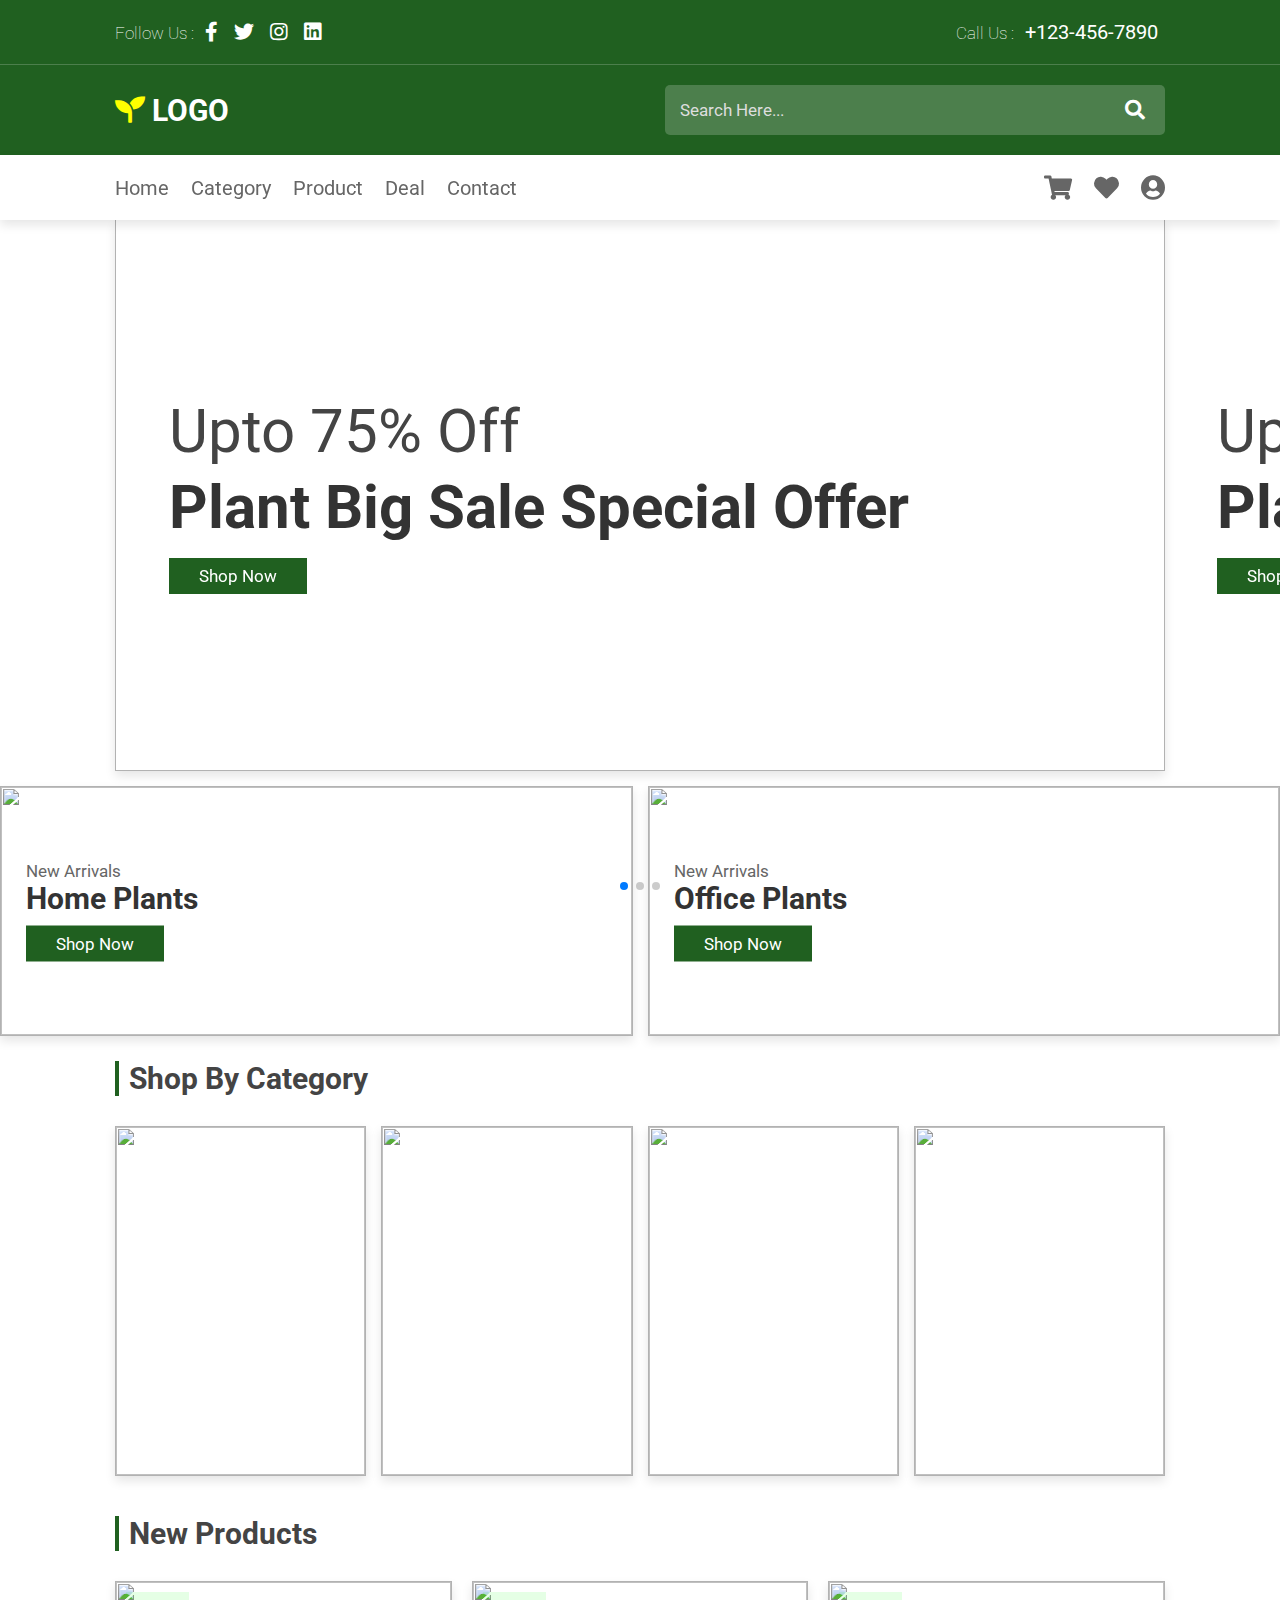
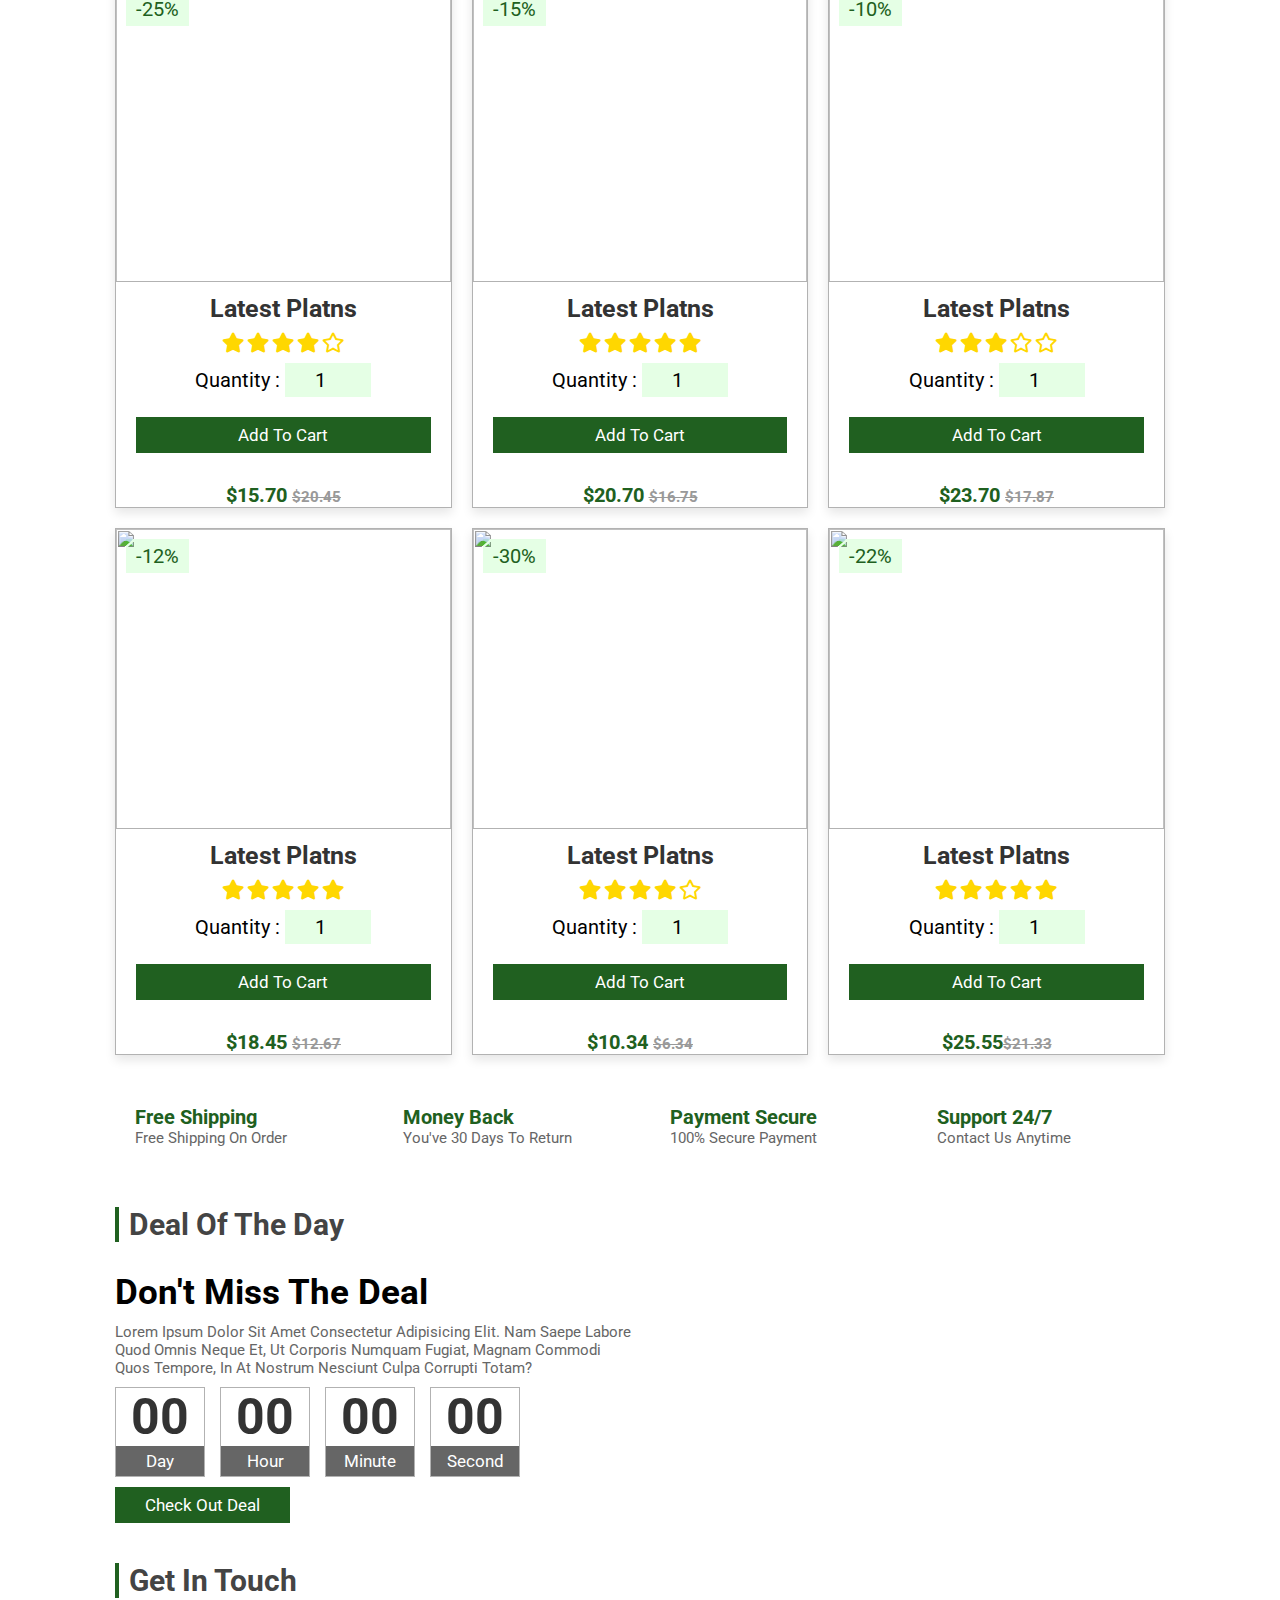
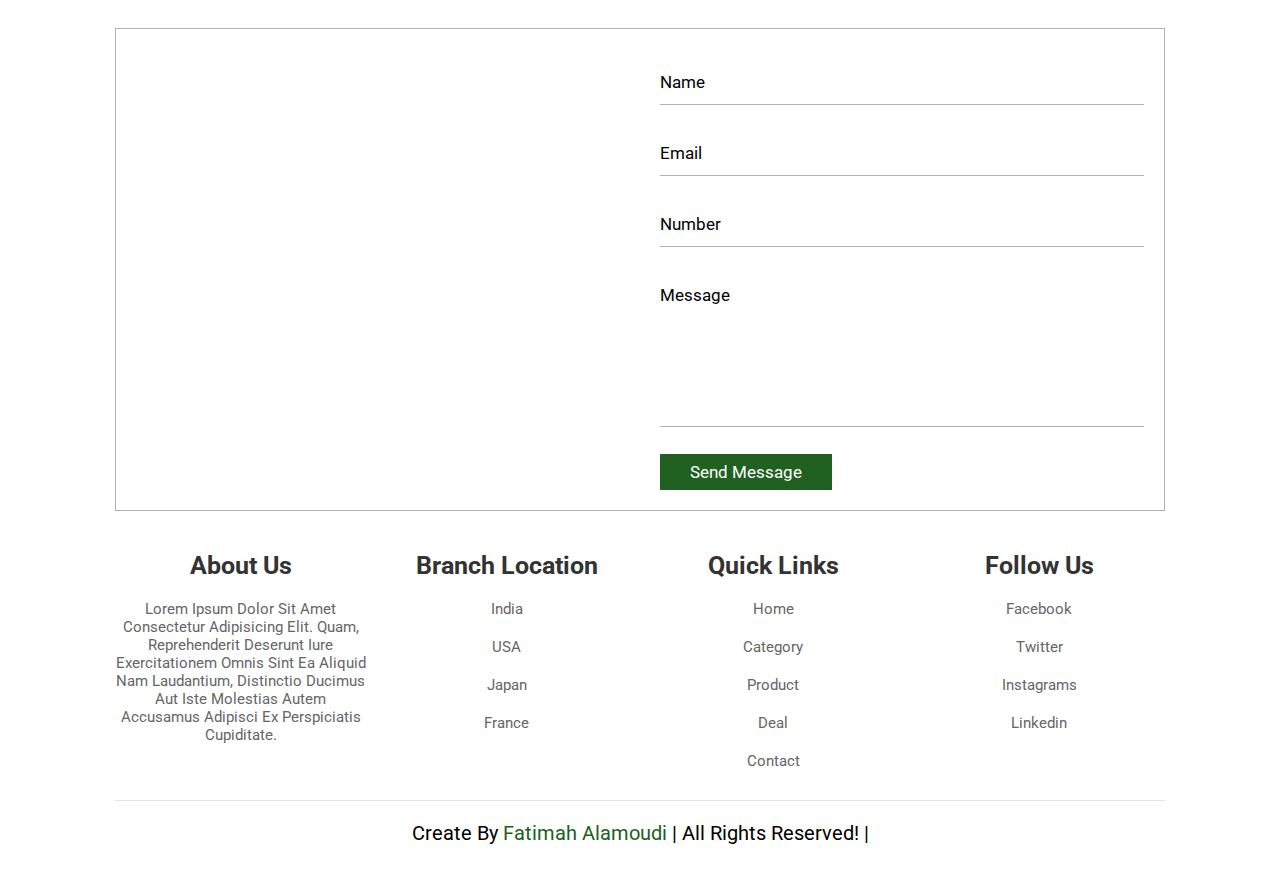
==== plant.html @ 4f2a258a "Add files via upload" ====
<!DOCTYPE html>
<html lang="en">
<head>
    <meta charset="UTF-8">
    <meta http-equiv="X-UA-Compatible" content="IE=edge">
    <meta name="viewport" content="width=device-width, initial-scale=1.0">
    <title>Plant Selling Website</title>
    <link rel="stylesheet" href="https://unpkg.com/swiper/swiper-bundle.min.css"
    />
    <link rel="stylesheet"  href="https://cdnjs.cloudflare.com/ajax/libs/font-awesome/5.15.4/css/all.min.css"/>
    <link rel="stylesheet" href="style.css">
</head>
<body>
  
<!--header section starts-->
    
<header>
    <div class="header-1">
        <div class="share">
            <span>follow us : </span>
            <a href="#" class="fab fa-facebook-f"></a>
            <a href="#" class="fab fa-twitter"></a>
            <a href="#" class="fab fa-instagram"></a>
            <a href="#" class="fab fa-linkedin"></a>

        </div>

        <div class="call">
            <span>call us : </span>
            <a href="#">+123-456-7890</a>
        </div>
    </div>

    <div class="header-2">
        <a href="#" class="logo"> <i class="fas fa-seedling"></i> LOGO </a>
    <form action="" class="search-bar-container">
        <input type="search" id="search-bar" placeholder="search here... ">
        <label for="search-bar" class="fas fa-search"></label>
    </form>
    </div>

    <div class="header-3">
        <div id="menu-bar" class="fas fa-bars"></div>
        <nav class="navbar">
            <a href="#home">home</a>
            <a href="#category">category</a>
            <a href="#product">product</a>
            <a href="#deal">deal</a>
            <a href="#contact">contact</a>
        </nav>

        <div class="icons">
            <a href="#" class="fas fa-shopping-cart"></a>
            <a href="#" class="fas fa-heart"></a>
            <a href="#" class="fas fa-user-circle"></a>
        </div>
    </div>
</header>


<!--header section ends-->

<!--home section starts-->
<section class="home" id="home">
    <div class="swiper-container home-slider">
        <div class="swiper-wrapper">
            <div class="swiper-slide">
                <div class="box" style="background: url(Images/slider2.jpg);">
                    <div class="content">
                        <span>upto 75% off</span>
                        <h3>Plant big sale special offer</h3>
                        <a href="#" class="btn">shop now</a>
                    </div>
                </div>
            </div>

            <div class="swiper-slide">
                <div class="box" style="background: url(Images/slider3.jpg);">
                    <div class="content">
                        <span>upto 45% off</span>
                        <h3>Plant make people happy</h3>
                        <a href="#" class="btn">shop now</a>
                    </div>
                </div>
            </div>

            <div class="swiper-slide">
                <div class="box" style="background: url(Images/slider1.jpg);">
                    <div class="content">
                        <span>upto 30% off</span>
                        <h3>decorate your home now</h3>
                        <a href="#" class="btn">shop now</a>
                    </div>
                </div>
            </div>
        </div>
        <div class="swiper-pagination"></div>    </div>
</section>

<!--home section ends-->

<!--banner section starts-->

<div class="banner-container">
    <div class="banner">
        <img src="Images/indoorLeave.jpg" alt="">
        <div class="content">
            <span>new arrivals</span>
            <h3>home plants</h3>
            <a href="#" class="btn">shop now</a>
        </div>
    </div>

    <div class="banner">
        <img src="Images/cactus.jpg" alt="">
        <div class="content">
            <span>new arrivals</span>
            <h3>office plants</h3>
            <a href="#" class="btn">shop now</a>
        </div>
    </div>

    
</div>

<!--banner section ends-->


<!--category section starts-->
<section class="category" id="category">
    <h1 class="heading">shop by category</h1>
    <div class="box-container">
    <div class="box">
        <img src="Images/cactus.jpg" alt="">
        <div class="content">
            <h3>cactus</h3>
            <a href="#" class="btn">shop now</a>
        </div>
    </div>

    <div class="box">
        <img src="Images/succulent.jpg" alt="">
        <div class="content">
            <h3>succulent</h3>
            <a href="#" class="btn">shop now</a>
        </div>
    </div>

    <div class="box">
        <img src="Images/outdoorLeaves.jpg" alt="">
        <div class="content">
            <h3>outdoor plants</h3>
            <a href="#" class="btn">shop now</a>
        </div>
    </div>

    <div class="box">
        <img src="Images/indoorLeave.jpg" alt="">
        <div class="content">
            <h3>indoor plants</h3>
            <a href="#" class="btn">shop now</a>
        </div>
    </div>
    </div>
</section>

<!--category section ends-->

<!--product section starts-->
<section class="product" id="product">
    <h1 class="heading">new products</h1>
    <div class="box-container">
        <div class="box">
            <span class="discount">-25%</span>
            <div class="icons">
                <a href="#" class="fas fa-heart"></a>
                <a href="#" class="fas fa-share"></a>
                <a href="#" class="fas fa-eye"></a>
            </div>
            <img src="Images/indoorLeave1.jpg" alt="">
            <h3>latest platns</h2>
                <div class="stars">
                    <i class="fas fa-star"></i>
                    <i class="fas fa-star"></i>
                    <i class="fas fa-star"></i>
                    <i class="fas fa-star"></i>
                    <i class="far fa-star"></i>
                </div>
                <div class="quantity">
                    <span>quantity : </span>
                    <input type="number" min="1" max="100" value="1">
                    <a href="#" class="btn">add to cart</a>
                </div>
                <div class="price">$15.70 <span>$20.45</span></div>
        </div>

        <div class="box">
            <span class="discount">-15%</span>
            <div class="icons">
                <a href="#" class="fas fa-heart"></a>
                <a href="#" class="fas fa-share"></a>
                <a href="#" class="fas fa-eye"></a>
            </div>
            <img src="Images/leaves.jpg" alt="">
            <h3>latest platns</h2>
                <div class="stars">
                    <i class="fas fa-star"></i>
                    <i class="fas fa-star"></i>
                    <i class="fas fa-star"></i>
                    <i class="fas fa-star"></i>
                    <i class="fas fa-star"></i>
                </div>
                <div class="quantity">
                    <span>quantity : </span>
                    <input type="number" min="1" max="100" value="1">
                    <a href="#" class="btn">add to cart</a>
                </div>
                <div class="price">$20.70 <span>$16.75</span></div>
        </div>

        <div class="box">
            <span class="discount">-10%</span>
            <div class="icons">
                <a href="#" class="fas fa-heart"></a>
                <a href="#" class="fas fa-share"></a>
                <a href="#" class="fas fa-eye"></a>
            </div>
            <img src="Images/leaf.jpg" alt="">
            <h3>latest platns</h2>
                <div class="stars">
                    <i class="fas fa-star"></i>
                    <i class="fas fa-star"></i>
                    <i class="fas fa-star"></i>
                    <i class="far fa-star"></i>
                    <i class="far fa-star"></i>
                </div>
                <div class="quantity">
                    <span>quantity : </span>
                    <input type="number" min="1" max="100" value="1">
                    <a href="#" class="btn">add to cart</a>
                </div>
                <div class="price">$23.70 <span>$17.87</span></div>
        </div>

        <div class="box">
            <span class="discount">-12%</span>
            <div class="icons">
                <a href="#" class="fas fa-heart"></a>
                <a href="#" class="fas fa-share"></a>
                <a href="#" class="fas fa-eye"></a>
            </div>
            <img src="Images/outdoorLeaves3.jpg" alt="">
            <h3>latest platns</h2>
                <div class="stars">
                    <i class="fas fa-star"></i>
                    <i class="fas fa-star"></i>
                    <i class="fas fa-star"></i>
                    <i class="fas fa-star"></i>
                    <i class="fas fa-star"></i>
                </div>
                <div class="quantity">
                    <span>quantity : </span>
                    <input type="number" min="1" max="100" value="1">
                    <a href="#" class="btn">add to cart</a>
                </div>
                <div class="price">$18.45 <span>$12.67</span></div>
        </div>

        <div class="box">
            <span class="discount">-30%</span>
            <div class="icons">
                <a href="#" class="fas fa-heart"></a>
                <a href="#" class="fas fa-share"></a>
                <a href="#" class="fas fa-eye"></a>
            </div>
            <img src="Images/autumnLeaves.jpg" alt="">
            <h3>latest platns</h2>
                <div class="stars">
                    <i class="fas fa-star"></i>
                    <i class="fas fa-star"></i>
                    <i class="fas fa-star"></i>
                    <i class="fas fa-star"></i>
                    <i class="far fa-star"></i>
                </div>
                <div class="quantity">
                    <span>quantity : </span>
                    <input type="number" min="1" max="100" value="1">
                    <a href="#" class="btn">add to cart</a>
                </div>
                <div class="price">$10.34 <span>$6.34</span></div>
        </div>

        <div class="box">
            <span class="discount">-22%</span>
            <div class="icons">
                <a href="#" class="fas fa-heart"></a>
                <a href="#" class="fas fa-share"></a>
                <a href="#" class="fas fa-eye"></a>
            </div>
            <img src="Images/blossom.jpg" alt="">
            <h3>latest platns</h2>
                <div class="stars">
                    <i class="fas fa-star"></i>
                    <i class="fas fa-star"></i>
                    <i class="fas fa-star"></i>
                    <i class="fas fa-star"></i>
                    <i class="fas fa-star"></i>
                </div>
                <div class="quantity">
                    <span>quantity : </span>
                    <input type="number" min="1" max="100" value="1">
                    <a href="#" class="btn">add to cart</a>
                </div>
                <div class="price">$25.55<span>$21.33</span></div>
        </div>
    </div>


</section>

<!--product section ends-->

<!--icons section starts-->

<section class="icons-container">
    <div class="icon">
        <img src="Images/icon1.png" alt="">
        <div class="content">
            <h3>free shipping</h3>
            <p>free shipping on order</p>
        </div>
    </div>

    <div class="icon">
        <img src="Images/icon2.png" alt="">
        <div class="content">
            <h3>Money Back</h3>
            <p>You've 30 days to return</p>
        </div>
    </div>

    <div class="icon">
        <img src="Images/icon3.png" alt="">
        <div class="content">
            <h3>payment secure</h3>
            <p>100% secure payment</p>
        </div>
    </div>

    <div class="icon">
        <img src="Images/icon4.png" alt="">
        <div class="content">
            <h3>support 24/7</h3>
            <p>contact us anytime</p>
        </div>
    </div>
</section>

<!--icons section ends-->

<!--deal section starts-->

<section class="deal" id="deal">
    <h1 class="heading">
        deal of the day
    </h1>
    <div class="row">
        <div class="content">
            <h3 class="title">don't miss the deal</h3>
            <p>Lorem ipsum dolor sit amet consectetur adipisicing elit. Nam saepe labore quod omnis neque et, ut corporis numquam fugiat, magnam commodi quos tempore, in at nostrum nesciunt culpa corrupti totam?</p>
            <div class="count-down">
                <div class="box">
                    <h3 id="day">00</h3>
                    <span>day</span>
                </div>
                <div class="box">
                    <h3 id="hour">00</h3>
                    <span>hour</span>
                </div>
                <div class="box">
                    <h3 id="minute">00</h3>
                    <span>minute</span>
                </div>
                <div class="box">
                    <h3 id="second">00</h3>
                    <span>second</span>
                </div>
            </div>
            <a href="#" class="btn">check out deal</a>
        </div>
        <div class="image">
            <img src="Images/pottedPlant.jpg" alt="">
        </div>
    </div>
</section>
<!--deal section ends-->

<!--contact section starts-->
    <section class="contact" id="contact">
        <h1 class="heading">get in touch</h1>
        <div class="row">
            <iframe class="map" src="https://www.google.com/maps/embed?pb=!1m18!1m12!1m3!1d3625.110865236779!2d46.64585681404447!3d24.688715358201883!2m3!1f0!2f0!3f0!3m2!1i1024!2i768!4f13.1!3m3!1m2!1s0x3e2f1ce644fefc4d%3A0x4cae716cb5d4f1de!2sFlower%20shop%20and%20gift!5e0!3m2!1sen!2ssa!4v1628683797203!5m2!1sen!2ssa" width="600" height="450" style="border:0;" allowfullscreen="" loading="lazy"></iframe>
    <form action="">
            <div class="inputBox">
                <input type="text" required>
                <label>name</label>
            </div>

            <div class="inputBox">
                <input type="email" required>
                <label>email</label>
            </div>

            <div class="inputBox">
                <input type="number" required>
                <label>number</label>
            </div>
            <div class="inputBox">
                <textarea required name="" id="" cols="30" rows="10"></textarea>
                <label>message</label>
            </div>
            <input type="submit" value="send message" class="btn">
        </div>
    </form>
    </section>
<!--contact section ends-->

<!--footer section starts-->

<section class="footer">
    <div class="box-container">
        <div class="box">
            <h3>about us</h3>
            <p>Lorem ipsum dolor sit amet consectetur adipisicing elit. Quam, reprehenderit deserunt iure exercitationem omnis sint ea aliquid nam laudantium, distinctio ducimus aut iste molestias autem accusamus adipisci ex perspiciatis cupiditate.</p>
        </div>

        <div class="box">
            <h3>branch location</h3>
            <a href="#">india</a>
            <a href="#">USA</a>
            <a href="#">japan</a>
            <a href="#">france</a>
        </div>

        <div class="box">
            <h3>quick links</h3>
            <a href="#home">home</a>
            <a href="#category">category</a>
            <a href="#product">product</a>
            <a href="#deal">deal</a>
            <a href="#contact">contact</a>
        </div>

        <div class="box">
            <h3>follow us</h3>
            <a href="#">facebook</a>
            <a href="#">twitter</a>
            <a href="#">instagrams</a>
            <a href="#">linkedin</a>
        </div>
    </div>
    <h1 class="credit">create by <span>Fatimah Alamoudi</span> | all rights reserved! | </h1>
</section>
<!--footer section ends-->

<!--scroll top button-->
<a href="#home" class="scroll-top fas fa-angle-up"></a>

<script src="https://unpkg.com/swiper/swiper-bundle.min.js"></script>
<script src="script.js"></script>
</body>
</html>
---- style.css ----
@import url('https://fonts.googleapis.com/css2?family=Roboto:wght@100;300;400;500;700&display=swap');


:root{
    --green:  #206020; 
}
*{
    font-family: 'Roboto' , sans-serif;
    margin: 0;
    padding: 0;
    box-sizing: border-box;
    text-transform: capitalize;
    outline: none;
    border: none;
    text-decoration: none;
    transition: all .2s linear;
}

*::selection{
    background: var(--green);
    color: #fff;
}

html{
    font-size: 62.5%;
    overflow-x: hidden;
    scroll-behavior: smooth;
    scroll-padding-top: 7rem;  
}

section{
    padding: 1.5rem 9%; 
}

.heading{
    font-size: 3rem;
    color: #444;
    padding-left: 1rem;
    border-left: .4rem solid var(--green);
    margin-top: 1rem;
    margin-bottom: 3rem;

}

.btn{
    display: inline-block;
    margin-top: 1rem;
    padding: .8rem 3rem;
    background: var(--green);
    color: #fff;
    font-size: 1.7rem;
    cursor: pointer;
}

.htn:hover{
    background: #333;
}

.header-1, .header-2, .header-3{
    display: flex;
    align-items: center;
    justify-content: space-between;
    padding: 2rem 9%;
    background: var(--green);
}

.header-1{
    border-bottom: .1rem solid rgba(255,255,255,.2);
}

.header-3{
    background: #fff;
    box-shadow: 0 .5rem 1rem rgba(0,0,0,.1);
    position: relative;
    z-index: 10000;
}

.header-1 span{
    font-weight: lighter;
    color: #fff;
    font-size: 1.7rem;
}

.header-1 a{
    padding: 0 .7rem;
    color: #fff;
    font-size: 2rem;
}


.header-1 a:hover{
    color: yellow;
}

.header-2 .logo{
    font-weight: bolder;
    font-size: 3rem;
    color: #fff;
}

.header-2 .logo i{
    color: yellow;
}

.header-2 .search-bar-container{
    display: flex;
    align-items: center;
    width: 50rem;
    padding: 1.5rem;
    background: rgba(255,255,255,.2);
    border-radius: .5rem;
}

.header-2 .search-bar-container #search-bar{
   width: 100%;
   background: none;
   text-transform: none;
   color: #fff;
   font-size: 1.7rem; 
}

.header-2 .search-bar-container #search-bar::placeholder{
    text-transform: capitalize;
    color: #ddd;
}

.header-2 .search-bar-container label{
    color: #fff;
    cursor: pointer;
    font-size: 2rem;
    padding: 0 .5rem;
}

.header-2 .search-bar-container label:hover{
    color:yellow;
}

.header-3 .navbar a{
    color: #666;
    font-size: 2rem;
    margin-right: 2rem;

}

.header-3 .icons a{
    color: #666;
    font-size: 2.5rem;
    margin-left: 2rem;  
}

.header-3 a:hover{
    color: var(--green);
}

#menu-bar{
    font-size: 3rem;
    color: #666;
    border: .1rem solid #666;
    border-radius: .5rem;
    padding: .5rem 1.5rem;
    cursor: pointer;
    display: none;
}

.header-3.active{
    position: fixed;
    top: 0;
    left: 0;
    right: 0;
}

.home{
    padding-top: 0;
}

.home .home-slider{
    box-shadow: 0 .5rem 1rem rgba(0,0,0,.1);
    border: .1rem solid rgba(0,0,0,.3);
    border-top: 0;
}

.home .home-slider .box{
    background-size: cover !important;
    background-position: center m !important;
    min-height: 55rem;
    position: relative;
}

.home .home-slider .box .content{
    position: absolute;
    top: 50%;
    left: 5%;
    transform: translateY(-50%);
    min-width: 50rem;
}

.home .home-slider .box .content span{
   font-size: 6rem;
   color: #444; 
}

.home .home-slider .box .content h3{
    font-size: 6rem;
    color: #333;
    padding: .5rem 0;
}

.banner-container{
    display: flex;
    flex-wrap: wrap;
    gap: 1.5rem;
}

.banner-container .banner{
    flex: 1 1 40rem;
    height: 25rem;
    border: .1rem solid rgba(0,0,0,.3);
    box-shadow: 0 .5rem 1rem rgba(0,0,0,.1);
    overflow: hidden;
    position: relative;
}

.banner-container .banner .content{
    position: absolute;
    top: 50%;
    left: 4%;
    transform: translateY(-50%);
}

.banner-container .banner img{
    height: 100%;
    width: 100%;
    object-fit: cover;
}

.banner-container .banner .content span{
    color: #666;
    font-size: 1.7rem;

}

.banner-container .banner .content h3{
    color: #333;
    font-size: 3rem;
}

.banner-container .banner:hover img{
    transform: scale(1.2);
}

.category .box-container{
    display: flex;
    flex-wrap: wrap;
    gap: 1.5rem;
}

.category .box-container .box{
    position: relative;
    flex: 1 1 23rem;
    height: 35rem;
    overflow: hidden;
    border: .1rem solid rgba(0,0,0,.3);
    box-shadow: 0 .5rem 1rem rgba(0,0,0,.1);

} 

.category .box-container .box img{
    height: 100%;
    width: 100%;
    object-fit: cover;
}

.category .box-container .box .content{
    position: absolute;
    bottom: .5.5rem;
    background: #fff;
    border-top: .1rem solid rgba(0,0,0,.3);
    text-align: center;
    padding: .5rem 0;
    width: 100%;
}

.category .box-container .box:hover .content{
    bottom: 0;
}

.category .box-container .box .content h3{
    color: #333;
    font-size: 2.5rem;
    padding: .5rem 0;
}

.category .box-container .box .content .btn{
    margin-bottom: 1.3rem;
}

.product .box-container{
    display: flex;
    flex-wrap: wrap;
    gap: 2rem;
}

.product .box-container .box{
    flex: 1 1 30rem;
    border: .1rem solid rgba(0,0,0,.3);
    box-shadow: 0 .5rem 1rem rgba(0,0,0,.1);
    text-align: center;
    position: relative;
    overflow: hidden;
}

.product .box-container .box img{
    height: 30rem;
    width: 100%;
    border-bottom: .1rem solid rgba(0,0,0,.3);
    object-fit: cover;
}

.product .box-container .box .discount{
    position: absolute;
    top: 1rem;
    left: 1rem;
    background: rgba(0,255,0,.1);
    color: var(--green);
    font-size: 2rem;
    padding: .5rem 1rem;
}


.product .box-container .box .icons{
    position: absolute;
    top: 1rem;
    right: -8rem;
    display: flex;
    flex-flow: column;
    background: #fff;
    border-radius: 5rem;
    padding: .5rem;
    box-shadow: 0 .5rem 1rem rgba(0,0,0,.1);
}

.product .box-container .box:hover .icons{
    right: 1rem;
}
.product .box-container .box .icons a{
    height: 4rem;
    width: 4rem;
    line-height: 4rem;
    font-size: 1.5rem;
    color: #333;
    border-radius: 5rem;
    margin: .1rem;

}


.product .box-container .box .icons a:hover{
    color: #fff;
    background: var(--green);
}

.product .box-container .box h3{
    color: #333;
    font-size: 2.5rem;
    padding: 1rem 0; 
 }
 
 .product .box-container .box .stars i{
     color: gold;
     font-size: 2rem;
 }

.product .box-container .box .quantity {
    padding: 1rem 0;
}

.product .box-container .box .quantity span{
    font-size: 2rem;
}

.product .box-container .box .quantity input{
    font-size: 2rem;
    padding: .5rem;
    text-align: center;
    background: rgba(0,255,0,.1);
}

.product .box-container .box .price{
    font-weight: bolder;
    color: var(--green);
    font-size: 2rem;
}

.product .box-container .box .price span{
    text-decoration: line-through;
    color: #999;
    font-size: 1.5rem;
}

.product .box-container .box .btn{
    display: block;
    margin: 2rem;

}

.icons-container{
    display: flex;
    flex-wrap: wrap;
    gap: 2rem;
}

.icons-container .icon{
    padding: 2rem 0;
    display: flex;
    align-items: center;
    flex: 1 1 22rem;
    
}

.icons-container .icon .content{
   padding-left: 2rem; 
}

.icons-container .icon .content h3{
    font-size: 2rem;
    color: var(--green);
}

.icons-container .icon .content p{
    font-size: 1.5rem;
    color: #666;
}

.deal .row{
    display: flex;
    flex-wrap: wrap;
    gap: 1.5rem;
    align-items: center;
    
}

.deal .row .image{
    flex: 1 1 40rem;  
}

.deal .row .image img{
    width: 100%;
}

.deal .row .content{
    flex: 1 1 40rem;
}

.deal .row .content .title{
    font-size: 3.5rem;
}

.deal .row .content p{
    font-size: 1.5rem;
    color: #666;
    padding: 1rem 0;
}


.deal .row .content .count-down{
    display: flex;
    flex-wrap: wrap;
    gap: 1.5rem;
}

.deal .row .content .count-down .box{
    width: 9rem;
    text-align: center;
    border: .1rem solid rgba(0,0,0,.3);
}

.deal .row .content .count-down .box h3{
    font-size: 5rem;
    color: #333;
}

.deal .row .content .count-down .box span{
   font-size: 1.7rem;
   color: #fff;
   display: block;
   background: #666;
   padding: .5rem;
}

.contact .row{
    display: flex;
    flex-wrap: wrap;
    border: .1rem solid rgba(0,0,0,.3);
} 

.contact .row .map{
  width: 100%;
  flex: 1 1 40rem;  
}

.contact .row form{
    padding: 2rem;
    flex: 1 1 40rem;
}

.contact .row form .inputBox{
    position: relative;
}

.contact .row form .inputBox input, .contact .row form .inputBox textarea{
    width: 100%;
    border-bottom: .1rem solid rgba(0,0,0,.3);
    padding: 1rem 0;
    margin : 1.5rem 0;
    font-size: 1.7rem;
    text-transform: none;
    color: #333;
}

.contact .row form .inputBox textarea{
    resize: none;
    height: 15rem;
}

.contact .row form .inputBox input:focus, .contact .row form .inputBox textarea:focus{
    border-color: var(--green);
}

.contact .row form .inputBox label{
    position: absolute;
    top: 2.3rem;
    left: 0;
    font-size: 1.7rem;
}

.contact .row form .inputBox input:focus ~ label,
.contact .row form .inputBox textarea:focus ~ label,
.contact .row form .inputBox input:valid ~ label,
.contact .row form .inputBox textarea:valid ~ label{
    top: .1rem;
    font-size: 1.5rem;
    color: #666;
}

.footer .box-container{
    display: flex;
    flex-wrap: wrap;
    gap: 1.5rem;
    text-align: center;
}

.footer .box-container .box{
    flex: 1 1 21rem;
}

.footer .box-container .box h3{
    color: #333;
    font-size: 2.5rem;
    padding: 1rem 0;
}

.footer .box-container .box p{
    color: #666;
    font-size: 1.5rem;
    padding: 1rem 0;
}

.footer .box-container .box a{
    display: block;
    color: #666;
    font-size: 1.5rem;
    padding: 1rem 0;
}

.footer .credit{
    font-size: 2rem;
    padding: 2rem 1rem;
    margin-top: 2rem;
    border-top: .1rem solid rgba(0,0,0,.1);
    text-align: center;
    font-weight: normal;
}

.footer .credit span{
    color: var(--green);
}

.footer .box-container .box a:hover{
    text-decoration: underline;
    color: var(--green);
}

.scroll-top{
    position: fixed;
    bottom: 7.5rem;
    right: 2rem;
    z-index: 1000;
    font-size: 3.5rem;
    background: rgba(0,255,0,.1);
    color: var(--green);
    border-radius: .5rem;
    border: .1 solid rgba(0,0,0,.1);
    padding: .5rem 1.5rem;
    display: none;
}

.scroll-top:hover{
    background: var(--green);
    color: #fff;

}
body{
    height: 200rem;
}
@media (max-width: 1200px){
    html{
        font-size: 55%;
    }
}

@media (max-width: 991px){
    .header-1, .header-2, .header-3{
        padding: 2rem;
    }

    section{
        padding: 1.5rem;
    }
}

@media (max-width: 768px){
    #menu-bar{
        display: initial;
    }

    .header-3 .navbar{
        position: absolute;
        top: 100%;
        left: 0;
        right: 0;
        background: #eee;
        padding: 1rem 2rem;
        border-top: .1rem solid rgba(0,0,0,.3);
        clip-path: polygon(0 0, 100% 0, 100% 0, 0 0);
    }

    .header-3 .navbar.active{
        clip-path: polygon(0 0, 100% 0, 100% 100%, 0% 100%);
    }

    .header-3 .navbar a{
        display: block;
        margin: 1.5rem 0;
        padding: 1.5rem;
        border-radius: .5rem;
        border: .1rem solid rgba(0,0,0,.3);
        background: #fff;
        text-align: center;
    }

    .header-2{
        flex-flow: column;
    }

    .header-2 .search-bar-container{
        width: 100%;
        margin-top: 2rem;
    }

    .home .home-slider .box{
        background-position: right !important;
        z-index: 0;
    }

    .home .home-slider .box::before{
        content: '';
        position: absolute;
        top: 0;
        left: 0;
        height: 100%;
        width: 100%;
        z-index: -1;
        background: rgba(255,255,255,.7);

    }

    .home .home-slider .box .content h3{
        font-size: 4rem;
    }
}

@media (max-width: 450px){
    html{
        font-size: 50%;
    }

    .header-1{
        display: none;
    }

    .deal .row .content .count-down .box{
        width: 7rem;  
    }

    .deal .row .content .count-down .box h3{
        font-size: 3rem;
        padding: .5rem 0;
    }

    .deal .row .content .count-down .box span{
        font-size: 1.5rem;
    }
}
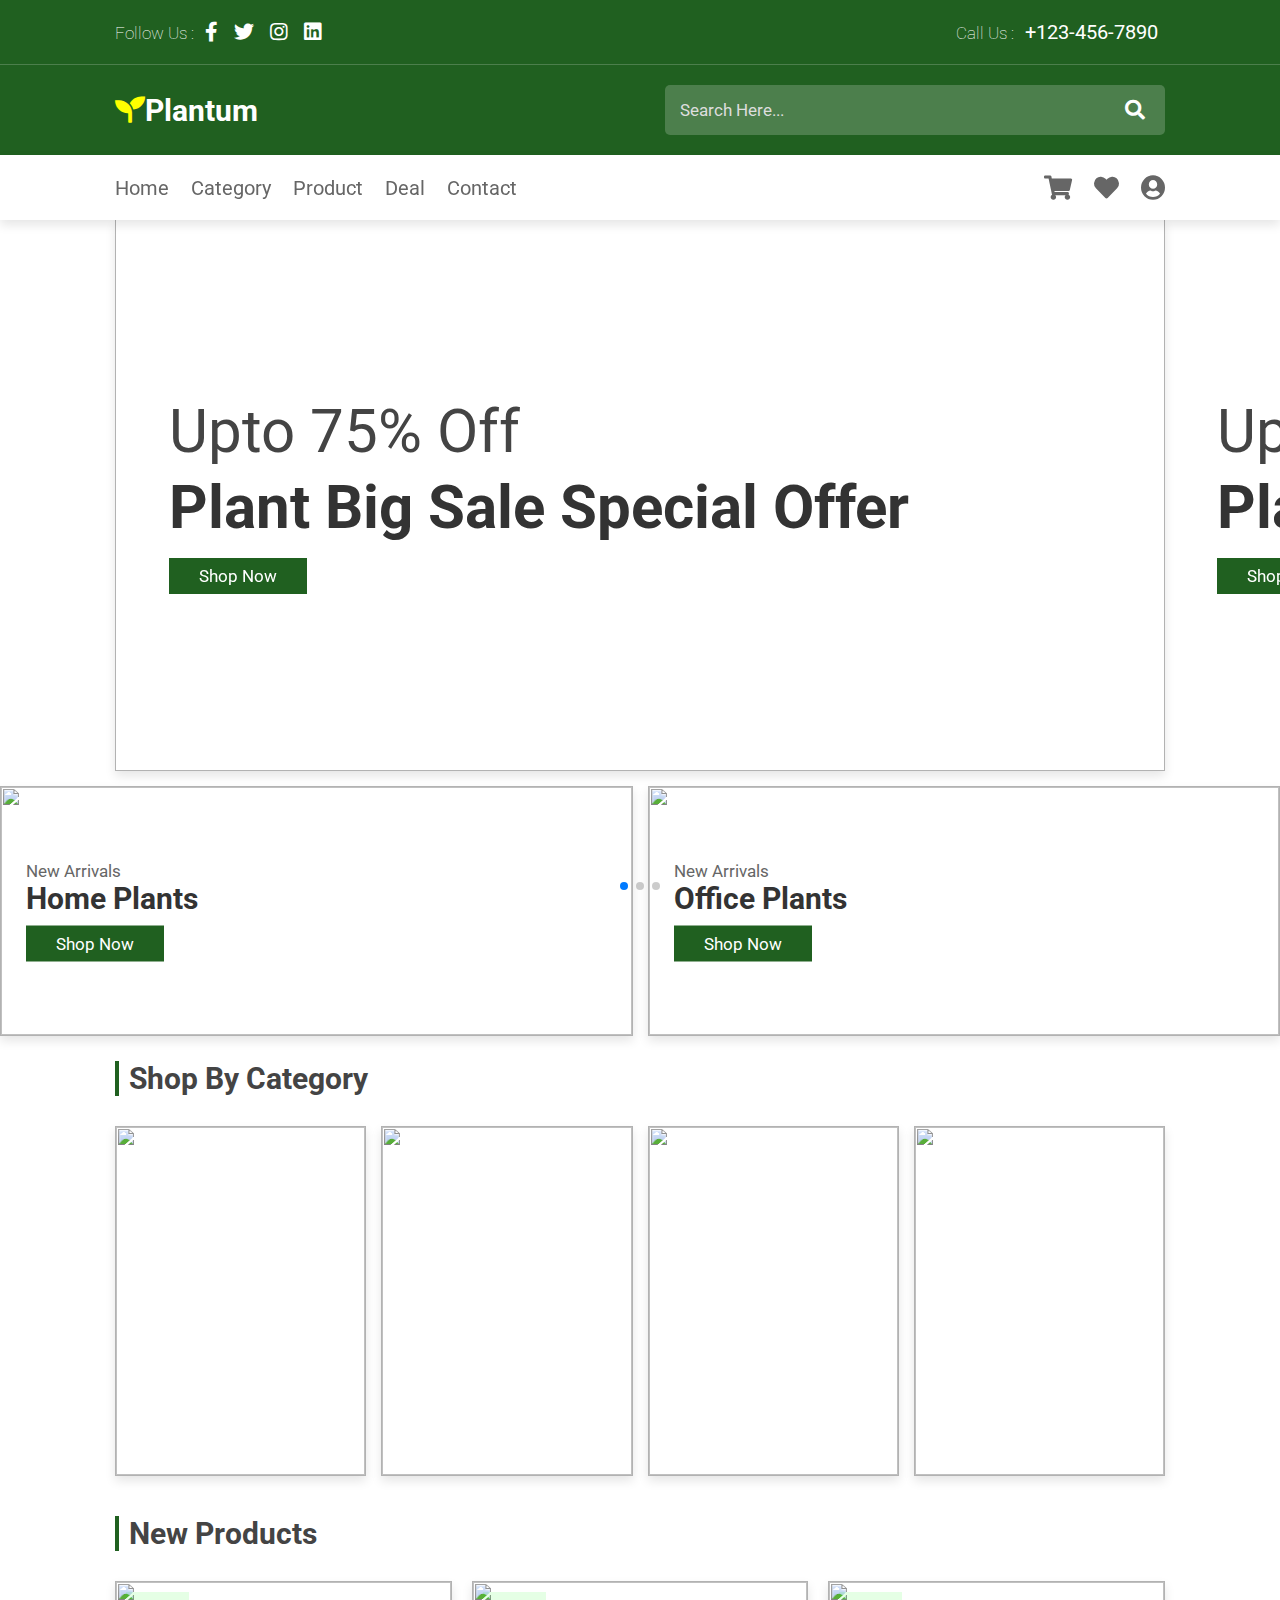
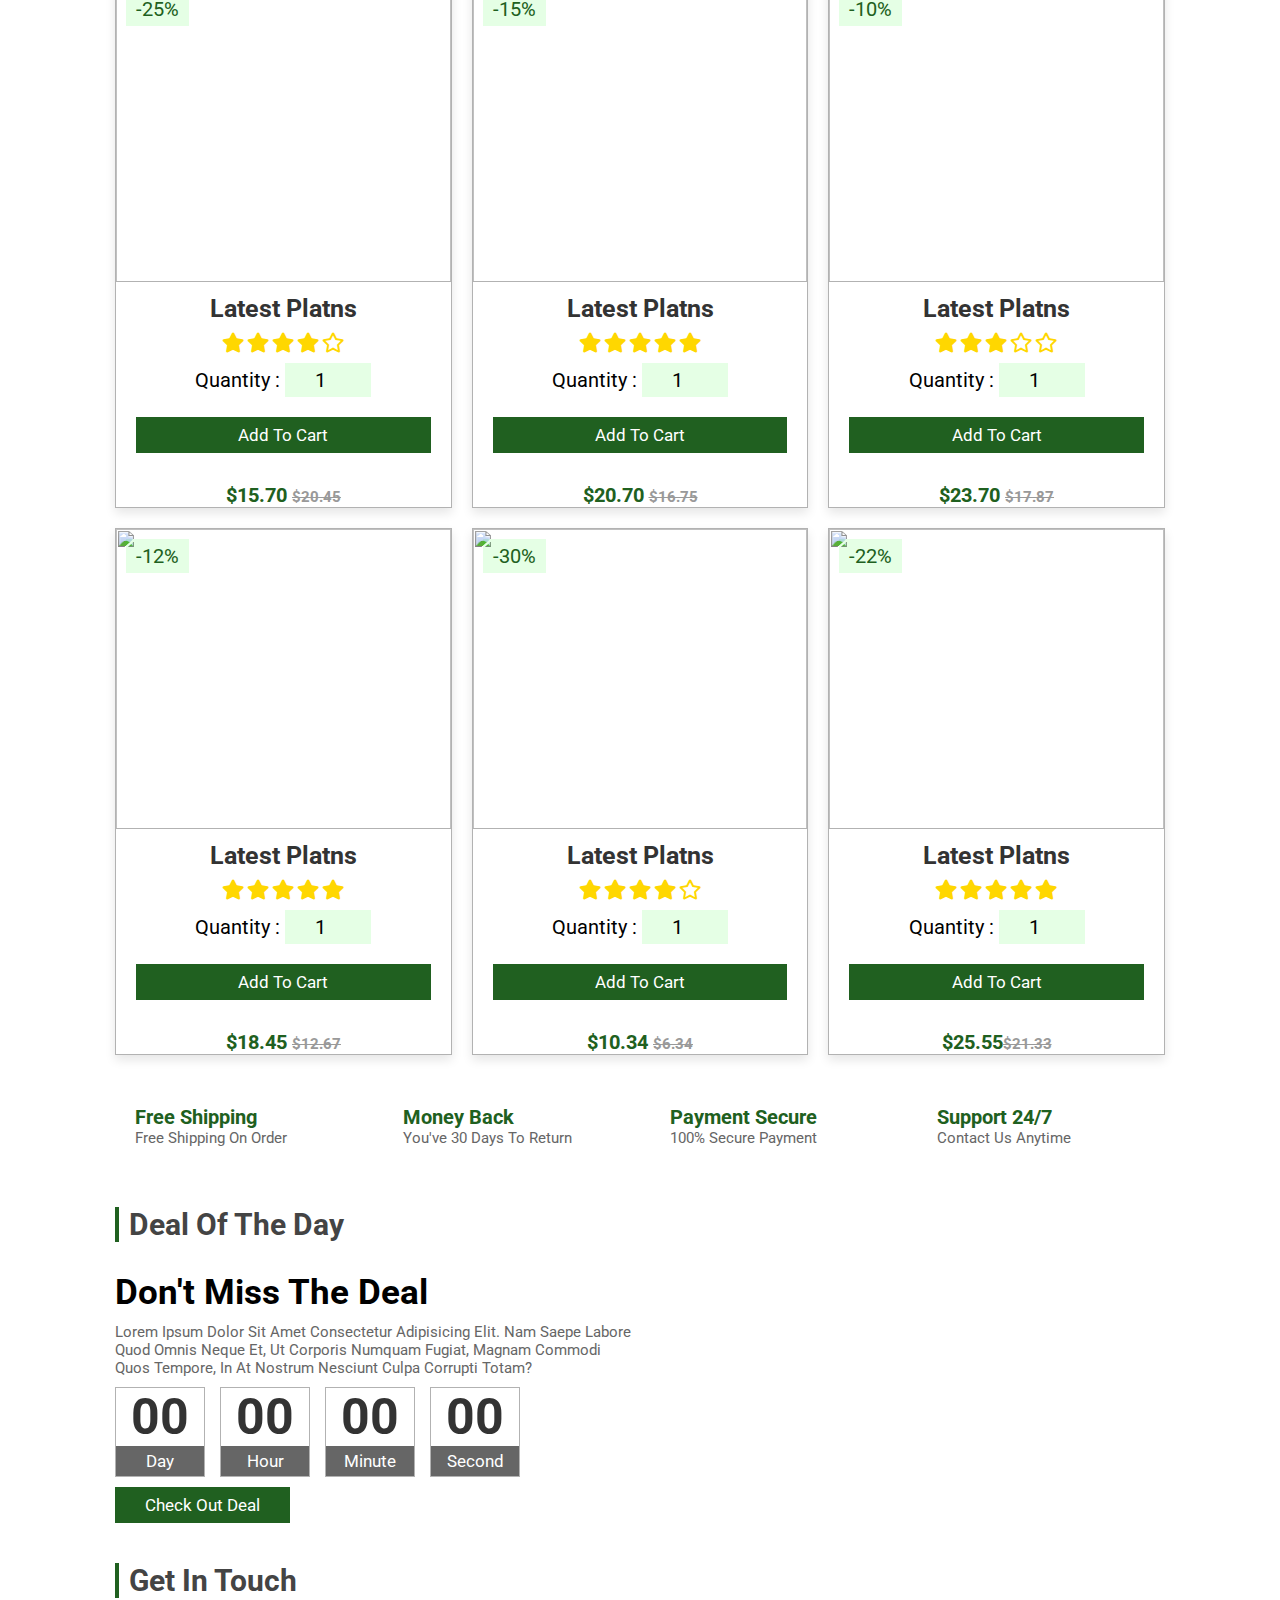
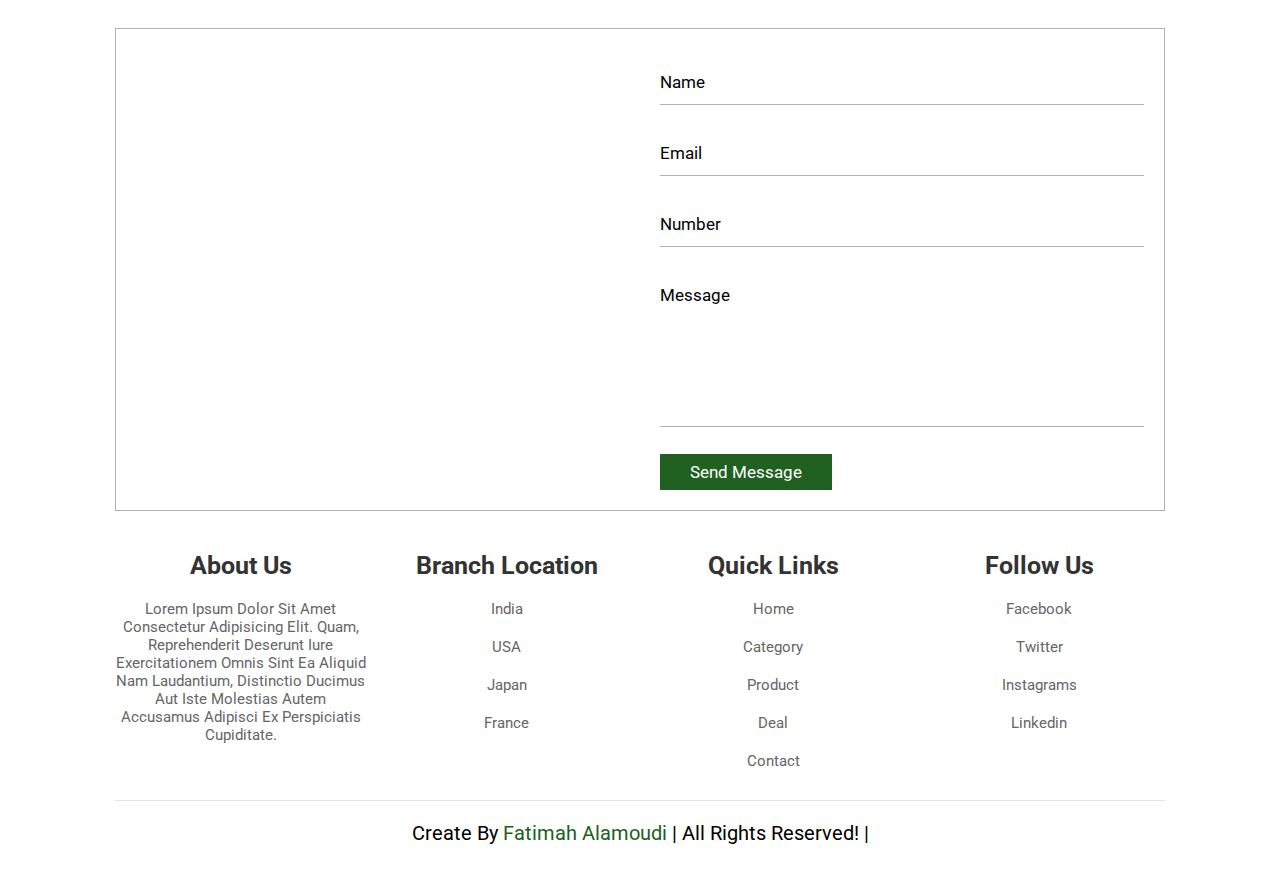
==== commit f4f63ebc: "Update plant.html" ====
--- a/plant.html
+++ b/plant.html
@@ -4,7 +4,7 @@
     <meta charset="UTF-8">
     <meta http-equiv="X-UA-Compatible" content="IE=edge">
     <meta name="viewport" content="width=device-width, initial-scale=1.0">
-    <title>Plant Selling Website</title>
+    <title>Plantum</title>
     <link rel="stylesheet" href="https://unpkg.com/swiper/swiper-bundle.min.css"
     />
     <link rel="stylesheet"  href="https://cdnjs.cloudflare.com/ajax/libs/font-awesome/5.15.4/css/all.min.css"/>
@@ -32,7 +32,7 @@
     </div>
 
     <div class="header-2">
-        <a href="#" class="logo"> <i class="fas fa-seedling"></i> LOGO </a>
+        <a href="#" class="logo"> <i class="fas fa-seedling"></i>Plantum</a>
     <form action="" class="search-bar-container">
         <input type="search" id="search-bar" placeholder="search here... ">
         <label for="search-bar" class="fas fa-search"></label>
@@ -469,4 +469,4 @@
 <script src="https://unpkg.com/swiper/swiper-bundle.min.js"></script>
 <script src="script.js"></script>
 </body>
-</html>+</html>
